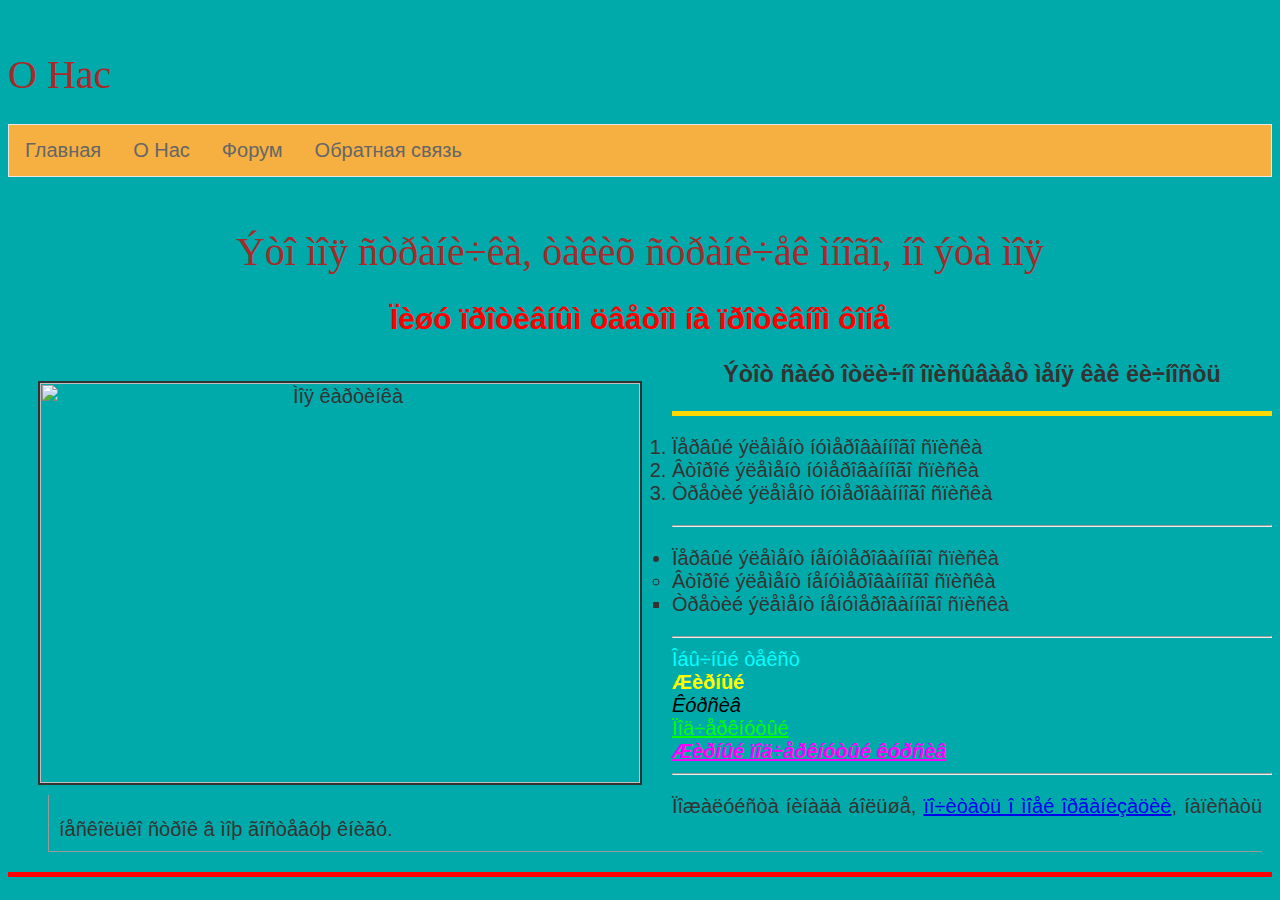
==== about.html @ 187a52ee "Update about.html" ====
<HTML>
<HEAD>
	<!-- Global site tag (gtag.js) - Google Analytics -->
<script async src="https://www.googletagmanager.com/gtag/js?id=UA-154735170-1"></script>
<script>
  window.dataLayer = window.dataLayer || [];
  function gtag(){dataLayer.push(arguments);}
  gtag('js', new Date());

  gtag('config', 'UA-154735170-1');
</script>


<TITLE>TSYAs о Нас</TITLE>
<link rel="stylesheet" href="style.css">
</HEAD>
<body>
<h1>О Нас</h1>
<ul class ="Menu">
<li><a href="index.html">Главная</a></li>
<li><a href="about.html">О Нас</a></li>
<li><a href="forum.html">Форум</a></li>
<li><a href="contacts.html">Обратная связь</a></li>
</ul>
<HTML>
<HEAD>
<TITLE>Òýãè HTML</TITLE>
</HEAD>
<BODY TEXT=”#000000” BGCOLOR=”#AAAAAA”>
<CENTER>
<H1>Ýòî ìîÿ ñòðàíè÷êà, òàêèõ ñòðàíè÷åê ìíîãî, íî ýòà ìîÿ</H1>
<H2><FONT COLOR="#FF0000">Ïèøó ïðîòèâíûì öâåòîì íà ïðîòèâíîì ôîíå</FONT></H2>
<IMG SRC=ER2.JPG ALIGN="LEFT" WIDTH="600" HEIGHT="400" HSPACE="30" VSPACE="20" BORDER="2" ALT="Ìîÿ êàðòèíêà">
<H3>Ýòîò ñàéò îòëè÷íî îïèñûâàåò ìåíÿ êàê ëè÷íîñòü</H3>
</CENTER>
<HR SIZE="5" COLOR="#FFD800">
<OL>
<LI>Ïåðâûé ýëåìåíò íóìåðîâàííîãî ñïèñêà</LI>
<LI>Âòîðîé ýëåìåíò íóìåðîâàííîãî ñïèñêà</LI>
<LI>Òðåòèé ýëåìåíò íóìåðîâàííîãî ñïèñêà</LI>
</OL>
<HR>
<UL>
<LI>Ïåðâûé ýëåìåíò íåíóìåðîâàííîãî ñïèñêà</LI>
<UL><LI>Âòîðîé ýëåìåíò íåíóìåðîâàííîãî ñïèñêà</LI></UL>
<UL><UL><LI>Òðåòèé ýëåìåíò íåíóìåðîâàííîãî ñïèñêà</LI></UL></UL>
</UL>
<HR>
<FONT COLOR="#00FFFF">Îáû÷íûé òåêñò</FONT>
<BR>
<FONT COLOR="#FFFF00"><B>Æèðíûé</B></FONT>
<BR>
<FONT COLOR="#000000"><I>Êóðñèâ</I></FONT>
<BR>
<FONT COLOR="#00FF00"><U>Ïîä÷åðêíóòûé</U></FONT>
<BR>
<FONT
COLOR="#FF00FF"><B><I><U>Æèðíûé ïîä÷åðêíóòûé êóðñèâ</B></I></U>
</FONT>
<HR>
<P ALIGN="JUSTIFY">
	Ïîæàëóéñòà íèíàäà áîëüøå, <A HREF=tst.HTML>ïî÷èòàòü î ìîåé
îðãàíèçàöèè</A>, íàïèñàòü íåñêîëüêî ñòðîê â ìîþ ãîñòåâóþ êíèãó.
</P>
<HR SIZE="5" COLOR="#FF0000">
</BODY>
</HTML>
---- style.css ----
body {
  font-family: Arial, Verdana,  sans-serif; 
  font-size: 15pt; 
  /*background-color: #f3f3f3; */
  color: #333;
}
h1 {
  color: #a52a2a; 
  font-size: 30pt; 
  font-family: Georgia, Times, serif; 
  font-weight: normal;
  margin-top: 4%
}
p {
  text-align: justify;
  margin-left: 40px; 
  margin-right: 10px; 
  border-left: 1px solid #999; 
  border-bottom: 1px solid #999; 
  padding-left: 10px; 
  padding-bottom: 10px; 
 }
.leftimg {
  float:left; /* Выравнивание по левому краю */
  margin: 7px 7px 7px 0; /* Отступы вокруг картинки */
}
.rightimg  {
  float: right; /* Выравнивание по правому краю  */ 
  margin: 7px 0 7px 7px; /* Отступы вокруг картинки */
}
.menu {
  list-style-type: none;
  margin: 0;
  padding: 0;
  overflow: hidden;
  border: 1px solid #e7e7e7;
  background-color: #F5B041;
}

.menu li {
  float: left;
}

.menu li a {
  display: block;
  color: #666;
  text-align: center;
  padding: 14px 16px;
  text-decoration: none;
}

.menu li a:hover:not(.active) {
  background-color: #F5CBA7;
}

.menu li a.active {
  color: white;
  background-color: #4CAF50;
}
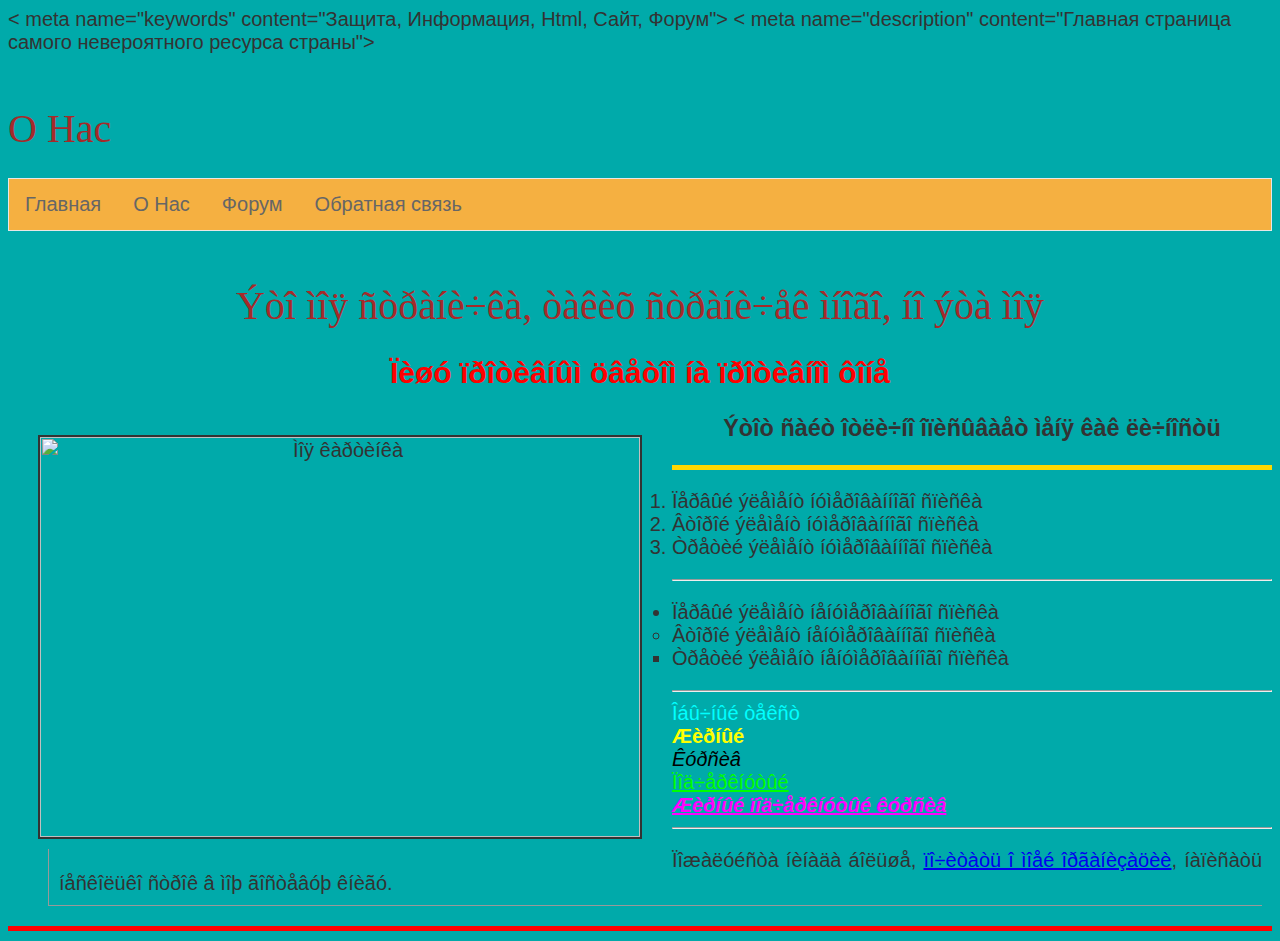
==== commit 37e0a934: "Update about.html" ====
--- a/about.html
+++ b/about.html
@@ -1,5 +1,9 @@
 <HTML>
 <HEAD>
+	< meta name="keywords" content="Защита, Информация, Html, Сайт, Форум">
+	< meta name="description" content="Главная страница самого невероятного ресурса страны">
+	<TITLE>TSYAs о Нас</TITLE>
+
 	<!-- Global site tag (gtag.js) - Google Analytics -->
 <script async src="https://www.googletagmanager.com/gtag/js?id=UA-154735170-1"></script>
 <script>
@@ -10,8 +14,21 @@
   gtag('config', 'UA-154735170-1');
 </script>
 
+<!-- Yandex.Metrika counter -->
+<script type="text/javascript" >
+   (function(m,e,t,r,i,k,a){m[i]=m[i]||function(){(m[i].a=m[i].a||[]).push(arguments)};
+   m[i].l=1*new Date();k=e.createElement(t),a=e.getElementsByTagName(t)[0],k.async=1,k.src=r,a.parentNode.insertBefore(k,a)})
+   (window, document, "script", "https://mc.yandex.ru/metrika/tag.js", "ym");
 
-<TITLE>TSYAs о Нас</TITLE>
+   ym(56712373, "init", {
+        clickmap:true,
+        trackLinks:true,
+        accurateTrackBounce:true
+   });
+</script>
+<noscript><div><img src="https://mc.yandex.ru/watch/56712373" style="position:absolute; left:-9999px;" alt="" /></div></noscript>
+<!-- /Yandex.Metrika counter -->
+	
 <link rel="stylesheet" href="style.css">
 </HEAD>
 <body>
--- a/style.css
+++ b/style.css
@@ -56,4 +56,4 @@
 .menu li a.active {
   color: white;
   background-color: #4CAF50;
-}+}
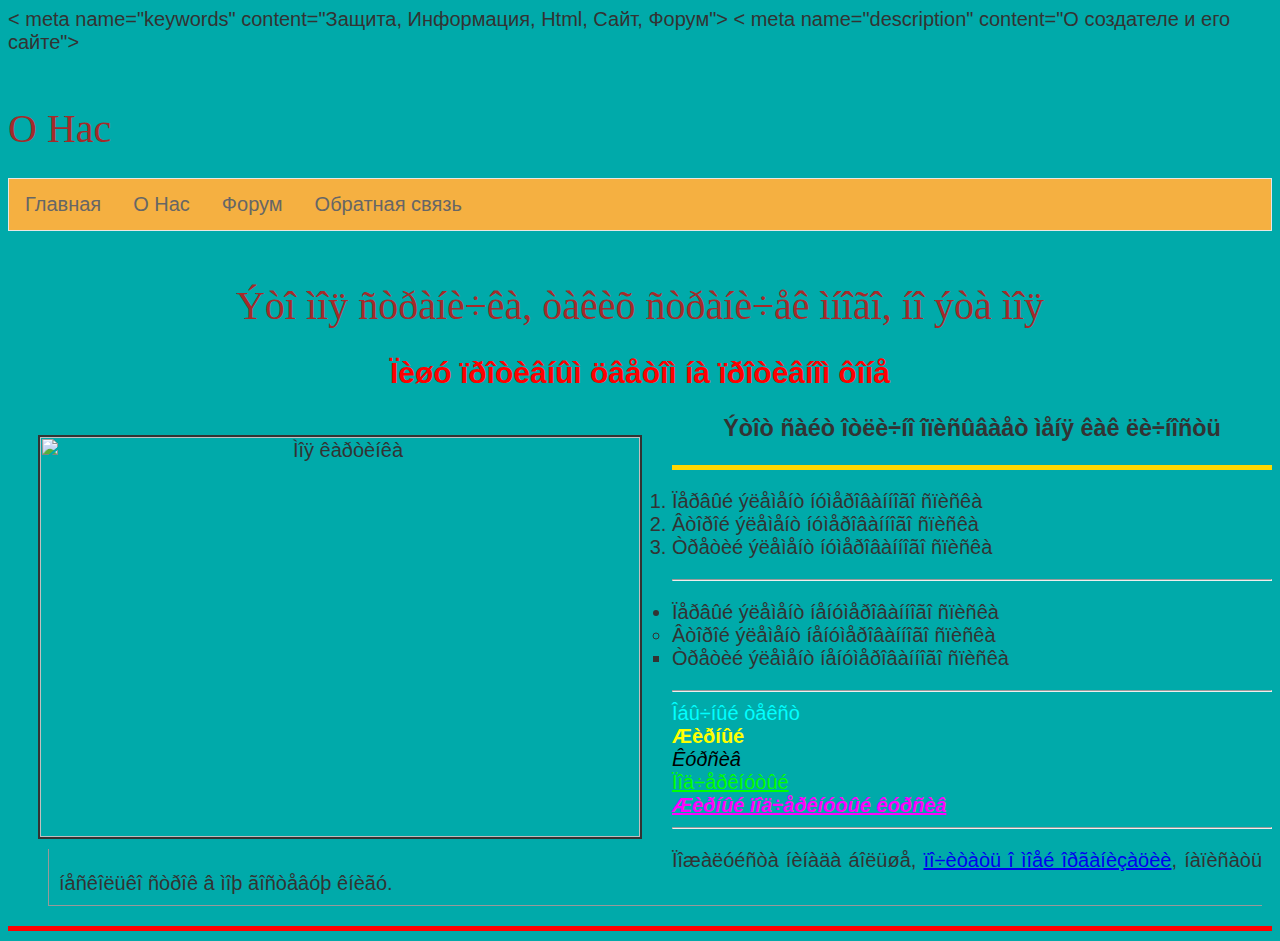
==== commit cfd84c2c: "Update about.html" ====
--- a/about.html
+++ b/about.html
@@ -1,7 +1,7 @@
 <HTML>
 <HEAD>
 	< meta name="keywords" content="Защита, Информация, Html, Сайт, Форум">
-	< meta name="description" content="Главная страница самого невероятного ресурса страны">
+	< meta name="description" content="О создателе и его сайте">
 	<TITLE>TSYAs о Нас</TITLE>
 
 	<!-- Global site tag (gtag.js) - Google Analytics -->
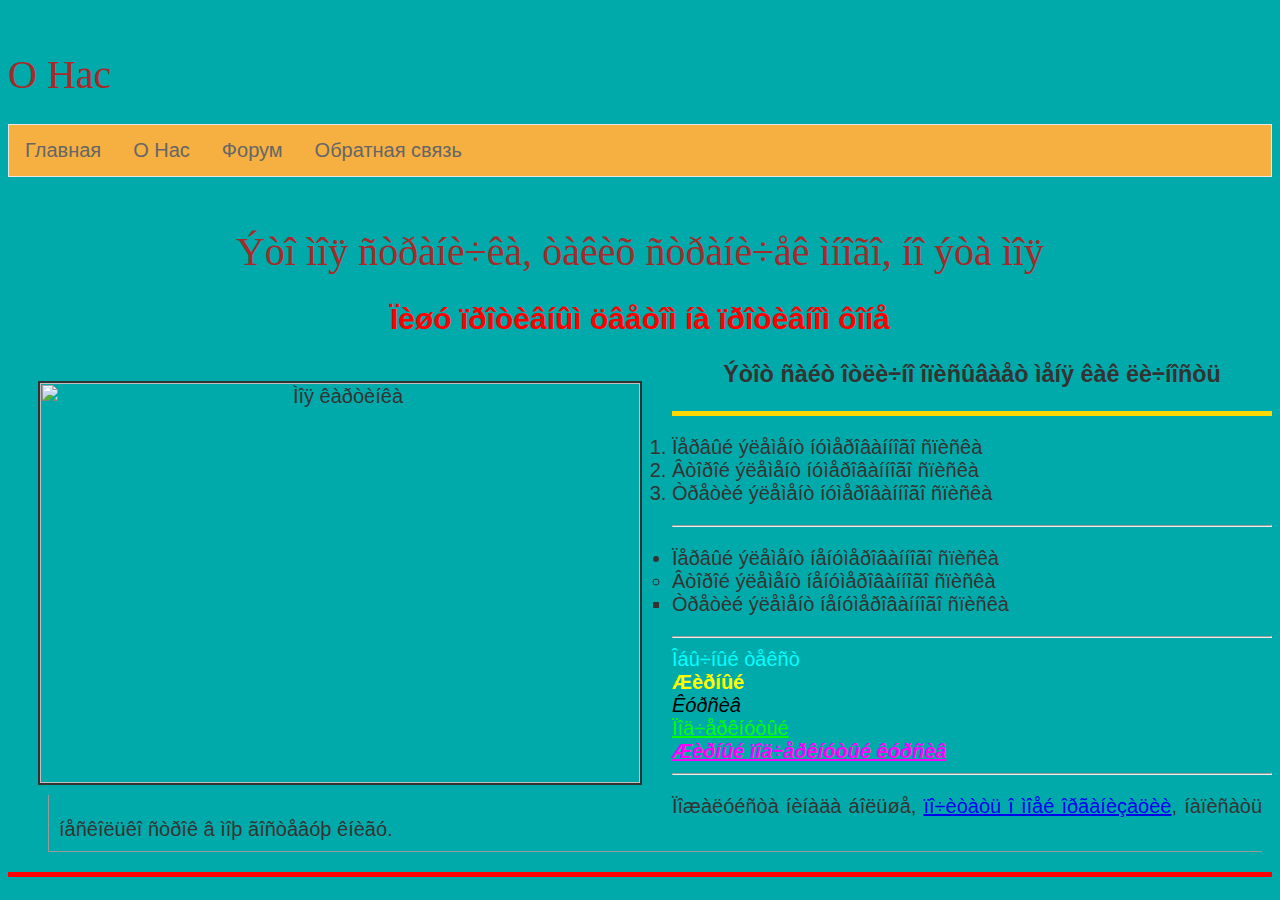
==== commit cc4a59fe: "Update about.html" ====
--- a/about.html
+++ b/about.html
@@ -1,8 +1,8 @@
 <HTML>
 <HEAD>
-	< meta name="keywords" content="Защита, Информация, Html, Сайт, Форум">
-	< meta name="description" content="О создателе и его сайте">
-	<TITLE>TSYAs о Нас</TITLE>
+<meta name="keywords" content="Защита, Информация, Html, Сайт, Форум">
+<meta name="description" content="О создателе и его сайте">
+<TITLE>TSYAs о Нас</TITLE>
 
 	<!-- Global site tag (gtag.js) - Google Analytics -->
 <script async src="https://www.googletagmanager.com/gtag/js?id=UA-154735170-1"></script>
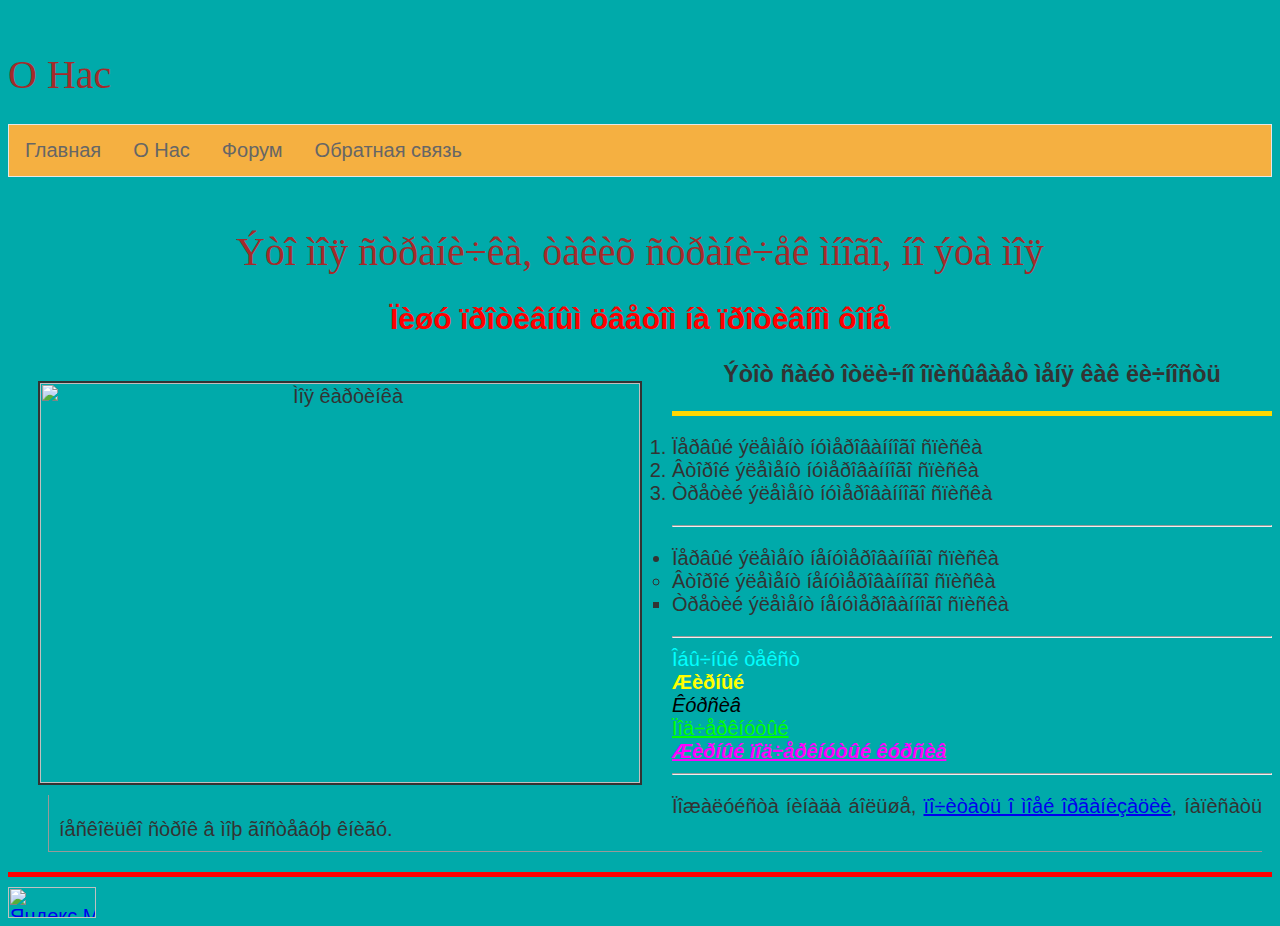
==== commit 056dedd9: "Update about.html" ====
--- a/about.html
+++ b/about.html
@@ -13,21 +13,6 @@
 
   gtag('config', 'UA-154735170-1');
 </script>
-
-<!-- Yandex.Metrika counter -->
-<script type="text/javascript" >
-   (function(m,e,t,r,i,k,a){m[i]=m[i]||function(){(m[i].a=m[i].a||[]).push(arguments)};
-   m[i].l=1*new Date();k=e.createElement(t),a=e.getElementsByTagName(t)[0],k.async=1,k.src=r,a.parentNode.insertBefore(k,a)})
-   (window, document, "script", "https://mc.yandex.ru/metrika/tag.js", "ym");
-
-   ym(56712373, "init", {
-        clickmap:true,
-        trackLinks:true,
-        accurateTrackBounce:true
-   });
-</script>
-<noscript><div><img src="https://mc.yandex.ru/watch/56712373" style="position:absolute; left:-9999px;" alt="" /></div></noscript>
-<!-- /Yandex.Metrika counter -->
 	
 <link rel="stylesheet" href="style.css">
 </HEAD>
@@ -80,5 +65,25 @@
 îðãàíèçàöèè</A>, íàïèñàòü íåñêîëüêî ñòðîê â ìîþ ãîñòåâóþ êíèãó.
 </P>
 <HR SIZE="5" COLOR="#FF0000">
+	<!-- Yandex.Metrika informer -->
+<a href="https://metrika.yandex.ru/stat/?id=56712373&amp;from=informer"
+target="_blank" rel="nofollow"><img src="https://informer.yandex.ru/informer/56712373/3_1_FFFFFFFF_EFEFEFFF_0_uniques"
+style="width:88px; height:31px; border:0;" alt="Яндекс.Метрика" title="Яндекс.Метрика: данные за сегодня (просмотры, визиты и уникальные посетители)" /></a>
+<!-- /Yandex.Metrika informer -->
+
+<!-- Yandex.Metrika counter -->
+<script type="text/javascript" >
+   (function(m,e,t,r,i,k,a){m[i]=m[i]||function(){(m[i].a=m[i].a||[]).push(arguments)};
+   m[i].l=1*new Date();k=e.createElement(t),a=e.getElementsByTagName(t)[0],k.async=1,k.src=r,a.parentNode.insertBefore(k,a)})
+   (window, document, "script", "https://mc.yandex.ru/metrika/tag.js", "ym");
+
+   ym(56712373, "init", {
+        clickmap:true,
+        trackLinks:true,
+        accurateTrackBounce:true
+   });
+</script>
+<noscript><div><img src="https://mc.yandex.ru/watch/56712373" style="position:absolute; left:-9999px;" alt="" /></div></noscript>
+<!-- /Yandex.Metrika counter -->
 </BODY>
 </HTML>
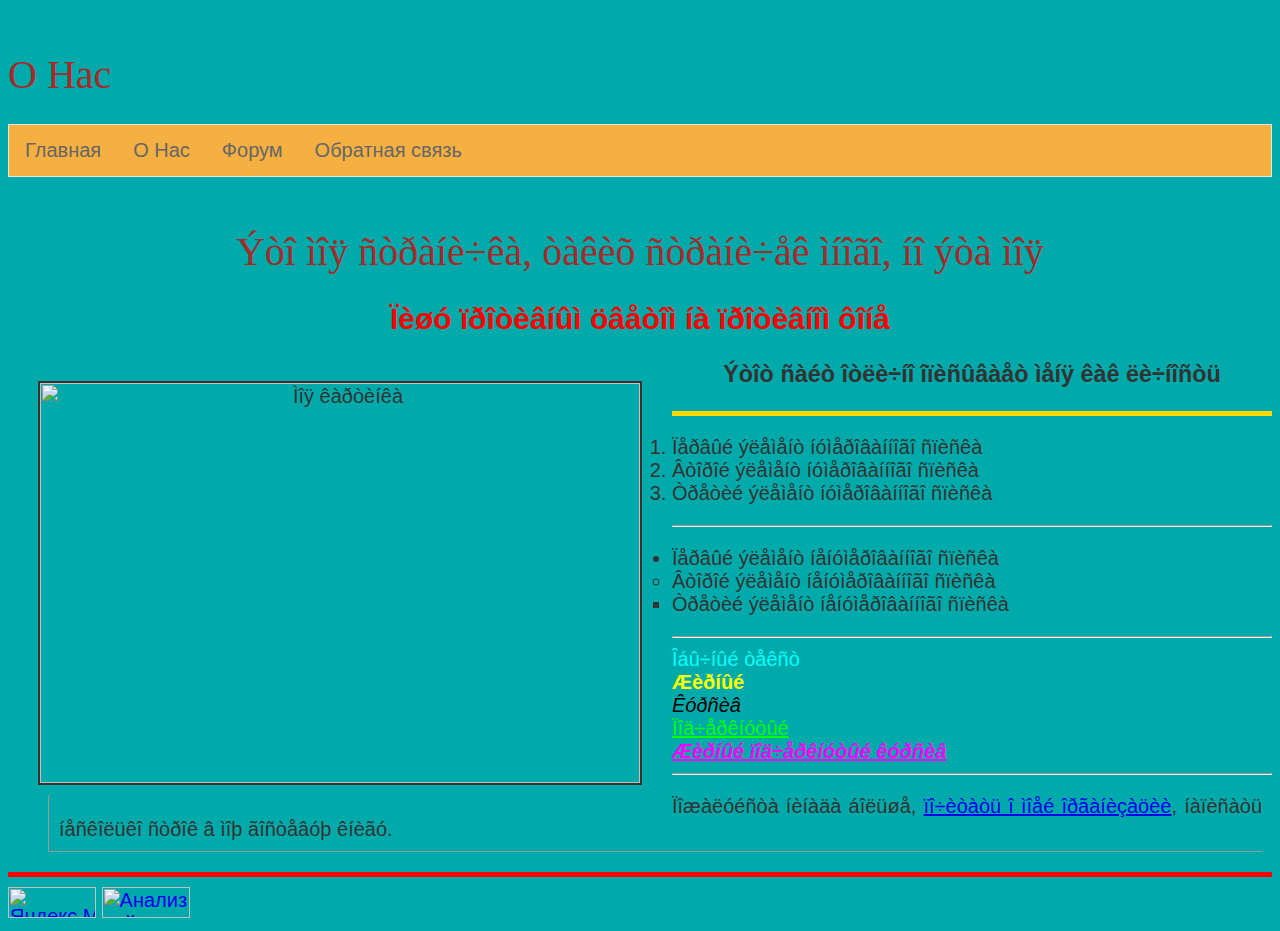
==== commit cba4f057: "Update about.html" ====
--- a/about.html
+++ b/about.html
@@ -85,5 +85,6 @@
 </script>
 <noscript><div><img src="https://mc.yandex.ru/watch/56712373" style="position:absolute; left:-9999px;" alt="" /></div></noscript>
 <!-- /Yandex.Metrika counter -->
+	<!-- Be1.ru --><a href="https://be1.ru/stat/daniilsafin.github.io" title="Анализ сайта" target="_blank"><img src="https://be1.ru/images/analiz-sayta.jpg" width="88" height="31" alt="Анализ сайта" title="Анализ сайта"/></a><!-- Be1.ru -->
 </BODY>
 </HTML>
